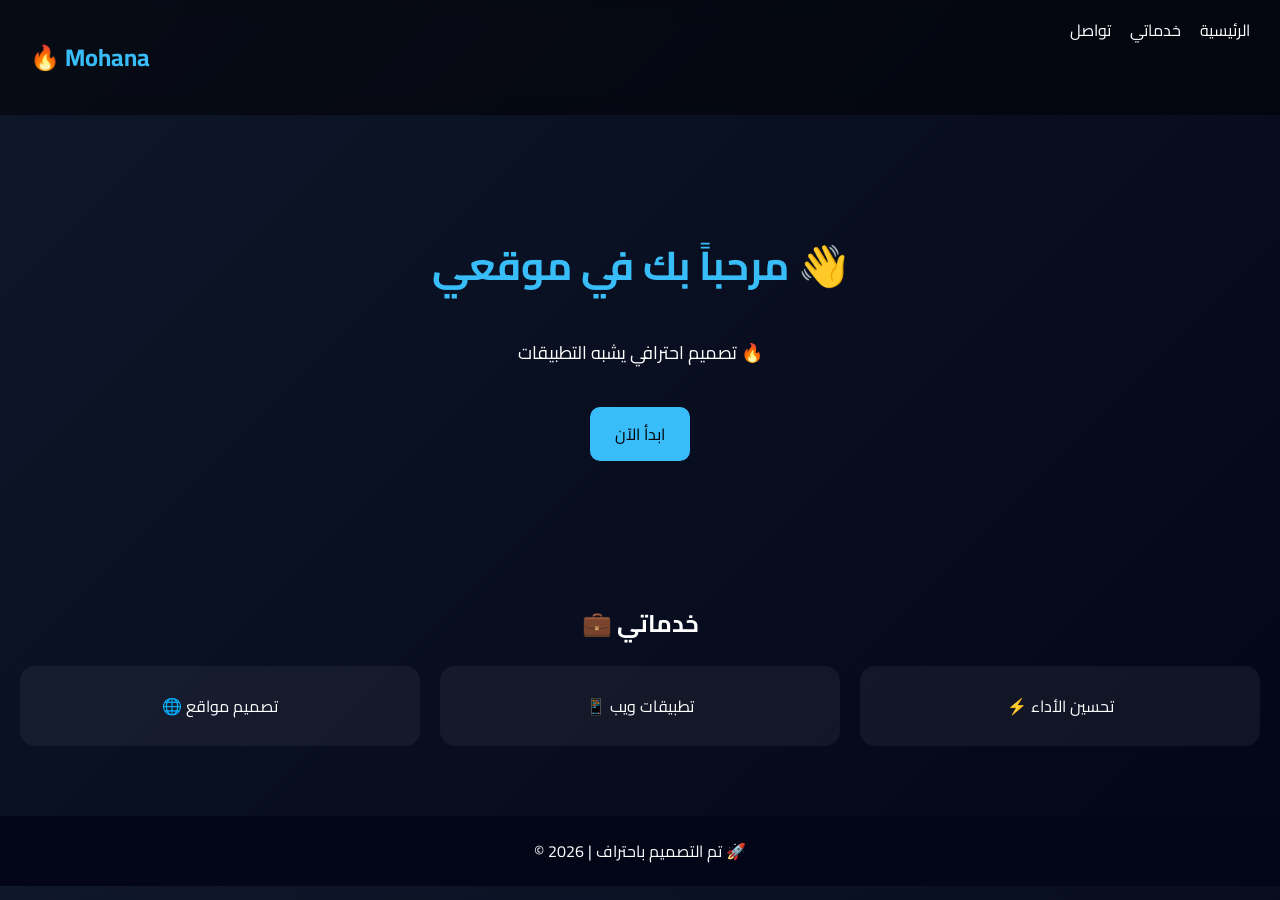
==== index.html @ 97cdd425 "Create index.html" ====
<!DOCTYPE html>
<html lang="ar">
<head>
<meta charset="UTF-8">
<meta name="viewport" content="width=device-width, initial-scale=1.0">
<title>موقعي الاحترافي</title>

<link href="https://fonts.googleapis.com/css2?family=Cairo&display=swap" rel="stylesheet">

<style>
body {
    margin: 0;
    font-family: 'Cairo', sans-serif;
    background: linear-gradient(135deg, #0f172a, #020617);
    color: white;
}

/* Navbar */
nav {
    display: flex;
    justify-content: space-between;
    padding: 15px 30px;
    background: rgba(0,0,0,0.5);
    backdrop-filter: blur(10px);
}

nav h2 {
    color: #38bdf8;
}

nav a {
    color: white;
    margin-left: 15px;
    text-decoration: none;
}

/* Hero */
.hero {
    text-align: center;
    padding: 80px 20px;
}

.hero h1 {
    font-size: 40px;
    color: #38bdf8;
}

.hero p {
    font-size: 18px;
}

/* زر */
.btn {
    margin-top: 20px;
    display: inline-block;
    padding: 12px 25px;
    background: #38bdf8;
    color: black;
    border-radius: 10px;
    text-decoration: none;
    transition: 0.3s;
}

.btn:hover {
    background: #0ea5e9;
}

/* خدمات */
.services {
    padding: 40px 20px;
    text-align: center;
}

.cards {
    display: grid;
    grid-template-columns: repeat(auto-fit, minmax(220px, 1fr));
    gap: 20px;
}

.card {
    background: rgba(255,255,255,0.05);
    padding: 25px;
    border-radius: 15px;
    transition: 0.3s;
}

.card:hover {
    transform: translateY(-10px);
}

/* فوتر */
footer {
    text-align: center;
    padding: 20px;
    background: #020617;
    margin-top: 30px;
}
</style>

</head>

<body>

<nav>
    <h2>🔥 Mohana</h2>
    <div>
        <a href="#">الرئيسية</a>
        <a href="#">خدماتي</a>
        <a href="#">تواصل</a>
    </div>
</nav>

<section class="hero">
    <h1>مرحباً بك في موقعي 👋</h1>
    <p>تصميم احترافي يشبه التطبيقات 🔥</p>
    <a class="btn" href="#" onclick="alert('أهلاً بك 🔥')">ابدأ الآن</a>
</section>

<section class="services">
    <h2>💼 خدماتي</h2>

    <div class="cards">
        <div class="card">🌐 تصميم مواقع</div>
        <div class="card">📱 تطبيقات ويب</div>
        <div class="card">⚡ تحسين الأداء</div>
    </div>
</section>

<footer>
    © 2026 | تم التصميم باحتراف 🚀
</footer>

</body>
</html>
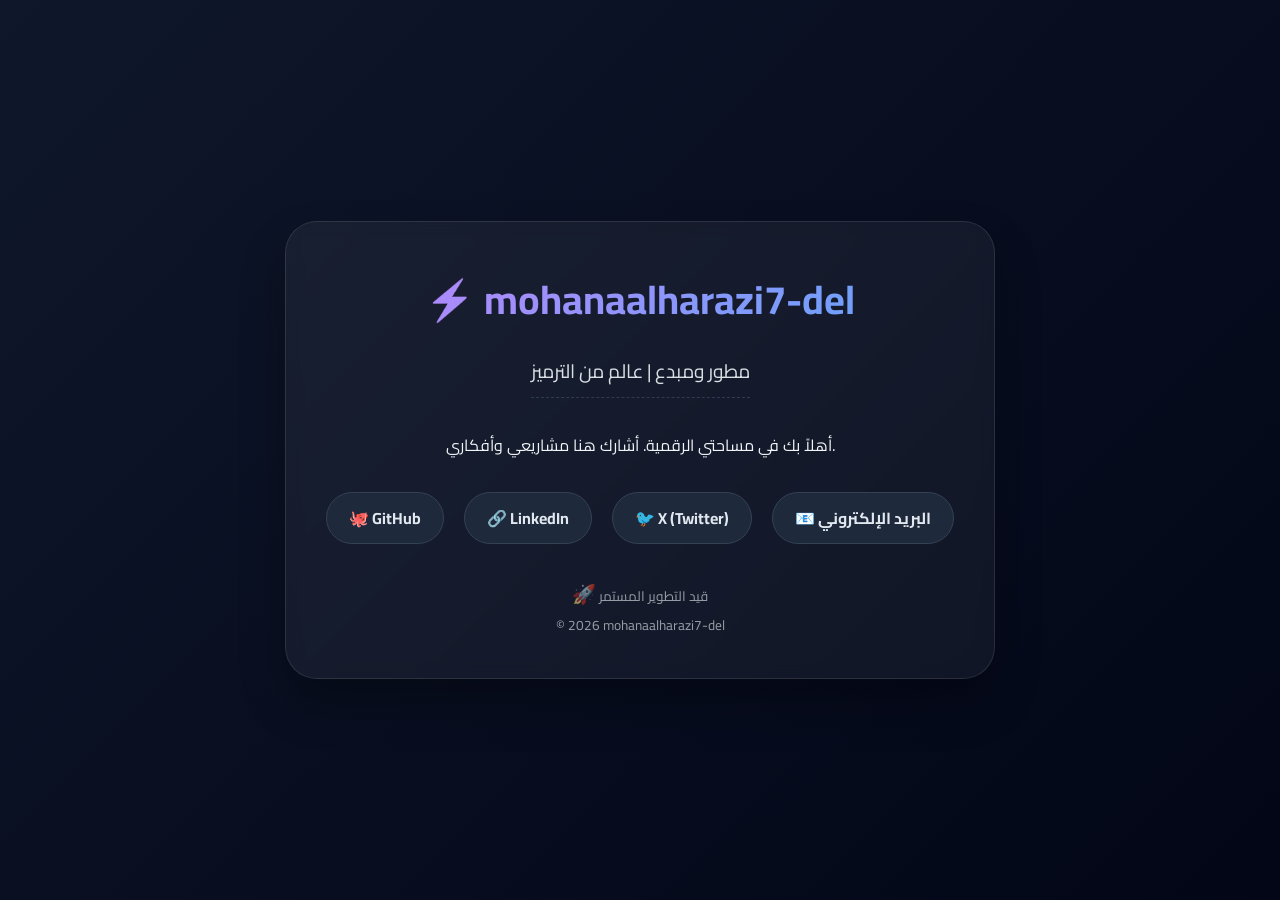
==== commit 0594a910: "تصميم احترافي جاهز مع روابط التواصل" ====
--- a/index.html
+++ b/index.html
@@ -1,134 +1,104 @@
 <!DOCTYPE html>
 <html lang="ar">
 <head>
-<meta charset="UTF-8">
-<meta name="viewport" content="width=device-width, initial-scale=1.0">
-<title>موقعي الاحترافي</title>
-
-<link href="https://fonts.googleapis.com/css2?family=Cairo&display=swap" rel="stylesheet">
-
-<style>
-body {
-    margin: 0;
-    font-family: 'Cairo', sans-serif;
-    background: linear-gradient(135deg, #0f172a, #020617);
-    color: white;
-}
-
-/* Navbar */
-nav {
-    display: flex;
-    justify-content: space-between;
-    padding: 15px 30px;
-    background: rgba(0,0,0,0.5);
-    backdrop-filter: blur(10px);
-}
-
-nav h2 {
-    color: #38bdf8;
-}
-
-nav a {
-    color: white;
-    margin-left: 15px;
-    text-decoration: none;
-}
-
-/* Hero */
-.hero {
-    text-align: center;
-    padding: 80px 20px;
-}
-
-.hero h1 {
-    font-size: 40px;
-    color: #38bdf8;
-}
-
-.hero p {
-    font-size: 18px;
-}
-
-/* زر */
-.btn {
-    margin-top: 20px;
-    display: inline-block;
-    padding: 12px 25px;
-    background: #38bdf8;
-    color: black;
-    border-radius: 10px;
-    text-decoration: none;
-    transition: 0.3s;
-}
-
-.btn:hover {
-    background: #0ea5e9;
-}
-
-/* خدمات */
-.services {
-    padding: 40px 20px;
-    text-align: center;
-}
-
-.cards {
-    display: grid;
-    grid-template-columns: repeat(auto-fit, minmax(220px, 1fr));
-    gap: 20px;
-}
-
-.card {
-    background: rgba(255,255,255,0.05);
-    padding: 25px;
-    border-radius: 15px;
-    transition: 0.3s;
-}
-
-.card:hover {
-    transform: translateY(-10px);
-}
-
-/* فوتر */
-footer {
-    text-align: center;
-    padding: 20px;
-    background: #020617;
-    margin-top: 30px;
-}
-</style>
-
+    <meta charset="UTF-8">
+    <meta name="viewport" content="width=device-width, initial-scale=1.0">
+    <title>mohanaalharazi7-del | الموقع الرسمي</title>
+    <link href="https://fonts.googleapis.com/css2?family=Cairo:wght@400;700&display=swap" rel="stylesheet">
+    <style>
+        * {
+            margin: 0;
+            padding: 0;
+            box-sizing: border-box;
+        }
+        body {
+            font-family: 'Cairo', sans-serif;
+            background: linear-gradient(135deg, #0f172a, #020617);
+            color: #f1f5f9;
+            min-height: 100vh;
+            display: flex;
+            flex-direction: column;
+            align-items: center;
+            justify-content: center;
+            text-align: center;
+            padding: 2rem;
+        }
+        .container {
+            max-width: 800px;
+            background: rgba(255,255,255,0.05);
+            backdrop-filter: blur(8px);
+            border-radius: 2rem;
+            padding: 2.5rem;
+            box-shadow: 0 25px 45px rgba(0,0,0,0.3);
+            border: 1px solid rgba(255,255,255,0.1);
+        }
+        h1 {
+            font-size: 2.5rem;
+            margin-bottom: 1rem;
+            background: linear-gradient(135deg, #c084fc, #60a5fa);
+            -webkit-background-clip: text;
+            background-clip: text;
+            color: transparent;
+        }
+        .tagline {
+            font-size: 1.2rem;
+            opacity: 0.9;
+            margin-bottom: 2rem;
+            border-bottom: 1px dashed #334155;
+            display: inline-block;
+            padding-bottom: 0.5rem;
+        }
+        .links {
+            display: flex;
+            flex-wrap: wrap;
+            justify-content: center;
+            gap: 1.2rem;
+            margin: 2rem 0;
+        }
+        .links a {
+            color: #e2e8f0;
+            background: #1e293b;
+            padding: 0.6rem 1.4rem;
+            border-radius: 60px;
+            text-decoration: none;
+            font-weight: bold;
+            transition: 0.2s;
+            display: inline-flex;
+            align-items: center;
+            gap: 8px;
+            border: 1px solid #334155;
+        }
+        .links a:hover {
+            background: #2d3a5e;
+            transform: translateY(-3px);
+            color: white;
+            border-color: #60a5fa;
+        }
+        footer {
+            margin-top: 2rem;
+            font-size: 0.85rem;
+            opacity: 0.6;
+        }
+        .emoji {
+            font-size: 1.2rem;
+        }
+    </style>
 </head>
-
 <body>
-
-<nav>
-    <h2>🔥 Mohana</h2>
-    <div>
-        <a href="#">الرئيسية</a>
-        <a href="#">خدماتي</a>
-        <a href="#">تواصل</a>
+<div class="container">
+    <h1>⚡ mohanaalharazi7-del</h1>
+    <div class="tagline">مطور ومبدع | عالم من الترميز</div>
+    <p>أهلاً بك في مساحتي الرقمية. أشارك هنا مشاريعي وأفكاري.</p>
+    <div class="links">
+        <a href="https://github.com/mohanaalharazi7-del" target="_blank">🐙 GitHub</a>
+        <a href="#" target="_blank">🔗 LinkedIn</a>
+        <a href="#" target="_blank">🐦 X (Twitter)</a>
+        <a href="#" target="_blank">📧 البريد الإلكتروني</a>
     </div>
-</nav>
-
-<section class="hero">
-    <h1>مرحباً بك في موقعي 👋</h1>
-    <p>تصميم احترافي يشبه التطبيقات 🔥</p>
-    <a class="btn" href="#" onclick="alert('أهلاً بك 🔥')">ابدأ الآن</a>
-</section>
-
-<section class="services">
-    <h2>💼 خدماتي</h2>
-
-    <div class="cards">
-        <div class="card">🌐 تصميم مواقع</div>
-        <div class="card">📱 تطبيقات ويب</div>
-        <div class="card">⚡ تحسين الأداء</div>
-    </div>
-</section>
-
-<footer>
-    © 2026 | تم التصميم باحتراف 🚀
-</footer>
-
+    <footer>
+        <span class="emoji">🚀</span> قيد التطوير المستمر<br>
+        &copy; 2026 mohanaalharazi7-del
+    </footer>
+</div>
 </body>
-</html>+</html>
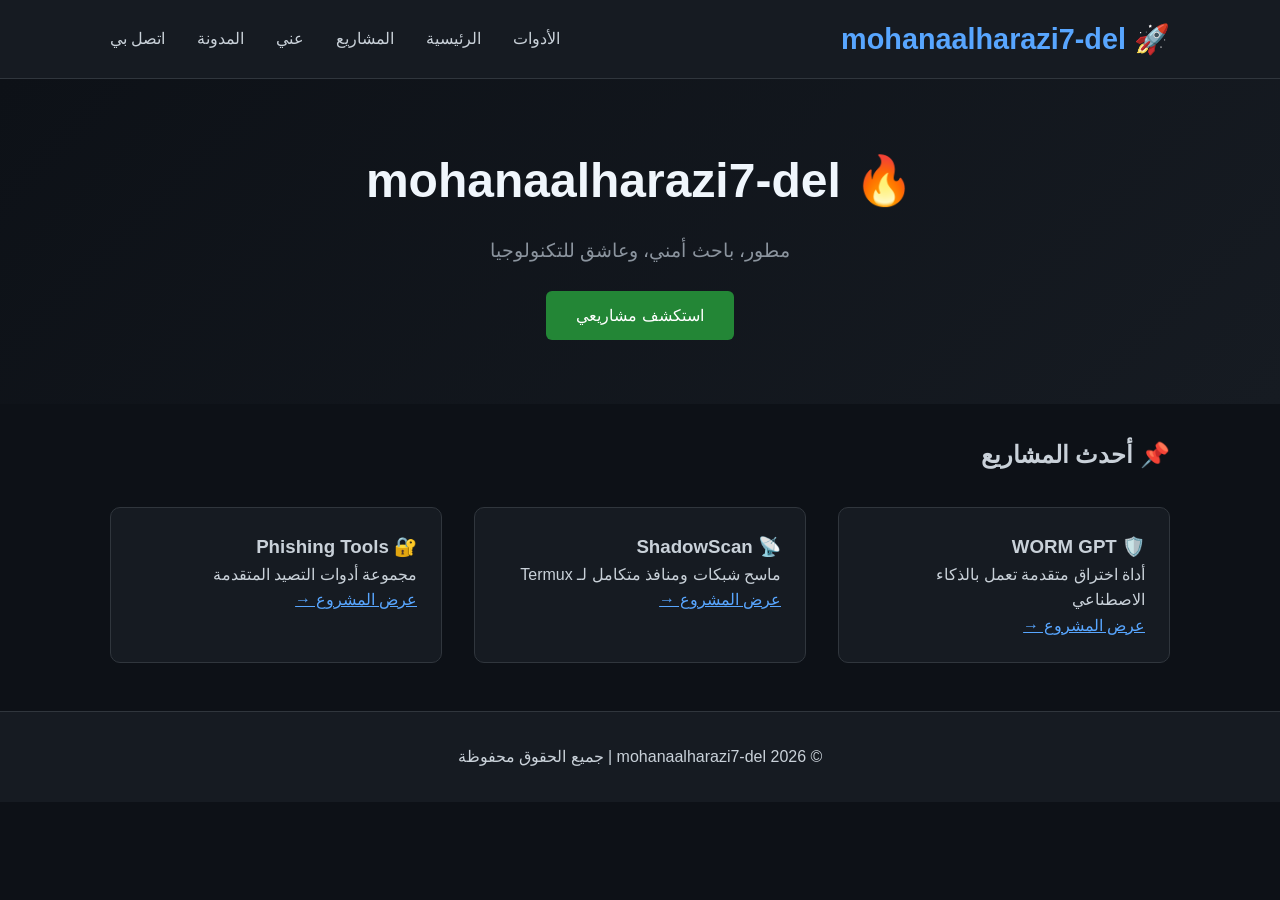
==== commit e7cc11f1: "🚀 إضافة صفحة الأدوات الاحترافية" ====
--- a/index.html
+++ b/index.html
@@ -1,104 +1,61 @@
 <!DOCTYPE html>
-<html lang="ar">
+<html lang="ar" dir="rtl">
 <head>
     <meta charset="UTF-8">
     <meta name="viewport" content="width=device-width, initial-scale=1.0">
     <title>mohanaalharazi7-del | الموقع الرسمي</title>
-    <link href="https://fonts.googleapis.com/css2?family=Cairo:wght@400;700&display=swap" rel="stylesheet">
-    <style>
-        * {
-            margin: 0;
-            padding: 0;
-            box-sizing: border-box;
-        }
-        body {
-            font-family: 'Cairo', sans-serif;
-            background: linear-gradient(135deg, #0f172a, #020617);
-            color: #f1f5f9;
-            min-height: 100vh;
-            display: flex;
-            flex-direction: column;
-            align-items: center;
-            justify-content: center;
-            text-align: center;
-            padding: 2rem;
-        }
-        .container {
-            max-width: 800px;
-            background: rgba(255,255,255,0.05);
-            backdrop-filter: blur(8px);
-            border-radius: 2rem;
-            padding: 2.5rem;
-            box-shadow: 0 25px 45px rgba(0,0,0,0.3);
-            border: 1px solid rgba(255,255,255,0.1);
-        }
-        h1 {
-            font-size: 2.5rem;
-            margin-bottom: 1rem;
-            background: linear-gradient(135deg, #c084fc, #60a5fa);
-            -webkit-background-clip: text;
-            background-clip: text;
-            color: transparent;
-        }
-        .tagline {
-            font-size: 1.2rem;
-            opacity: 0.9;
-            margin-bottom: 2rem;
-            border-bottom: 1px dashed #334155;
-            display: inline-block;
-            padding-bottom: 0.5rem;
-        }
-        .links {
-            display: flex;
-            flex-wrap: wrap;
-            justify-content: center;
-            gap: 1.2rem;
-            margin: 2rem 0;
-        }
-        .links a {
-            color: #e2e8f0;
-            background: #1e293b;
-            padding: 0.6rem 1.4rem;
-            border-radius: 60px;
-            text-decoration: none;
-            font-weight: bold;
-            transition: 0.2s;
-            display: inline-flex;
-            align-items: center;
-            gap: 8px;
-            border: 1px solid #334155;
-        }
-        .links a:hover {
-            background: #2d3a5e;
-            transform: translateY(-3px);
-            color: white;
-            border-color: #60a5fa;
-        }
-        footer {
-            margin-top: 2rem;
-            font-size: 0.85rem;
-            opacity: 0.6;
-        }
-        .emoji {
-            font-size: 1.2rem;
-        }
-    </style>
+    <link rel="stylesheet" href="css/style.css">
 </head>
 <body>
-<div class="container">
-    <h1>⚡ mohanaalharazi7-del</h1>
-    <div class="tagline">مطور ومبدع | عالم من الترميز</div>
-    <p>أهلاً بك في مساحتي الرقمية. أشارك هنا مشاريعي وأفكاري.</p>
-    <div class="links">
-        <a href="https://github.com/mohanaalharazi7-del" target="_blank">🐙 GitHub</a>
-        <a href="#" target="_blank">🔗 LinkedIn</a>
-        <a href="#" target="_blank">🐦 X (Twitter)</a>
-        <a href="#" target="_blank">📧 البريد الإلكتروني</a>
+    <header>
+        <div class="container">
+            <nav>
+                <div class="logo">🚀 mohanaalharazi7-del</div>
+                <ul>
+<li><a href="tools.html">الأدوات</a></li>
+                    <li><a href="index.html">الرئيسية</a></li>
+                    <li><a href="projects.html">المشاريع</a></li>
+                    <li><a href="about.html">عني</a></li>
+                    <li><a href="blog.html">المدونة</a></li>
+                    <li><a href="contact.html">اتصل بي</a></li>
+                </ul>
+            </nav>
+        </div>
+    </header>
+
+    <section class="hero">
+        <div class="container">
+            <h1>🔥 mohanaalharazi7-del</h1>
+            <p>مطور، باحث أمني، وعاشق للتكنولوجيا</p>
+            <a href="projects.html" class="btn">استكشف مشاريعي</a>
+        </div>
+    </section>
+
+    <div class="container">
+        <h2 style="margin: 2rem 0;">📌 أحدث المشاريع</h2>
+        <div class="projects-grid">
+            <div class="project-card">
+                <h3>🛡️ WORM GPT</h3>
+                <p>أداة اختراق متقدمة تعمل بالذكاء الاصطناعي</p>
+                <a href="#" style="color: #58a6ff;">عرض المشروع →</a>
+            </div>
+            <div class="project-card">
+                <h3>📡 ShadowScan</h3>
+                <p>ماسح شبكات ومنافذ متكامل لـ Termux</p>
+                <a href="#" style="color: #58a6ff;">عرض المشروع →</a>
+            </div>
+            <div class="project-card">
+                <h3>🔐 Phishing Tools</h3>
+                <p>مجموعة أدوات التصيد المتقدمة</p>
+                <a href="#" style="color: #58a6ff;">عرض المشروع →</a>
+            </div>
+        </div>
     </div>
+
     <footer>
-        <span class="emoji">🚀</span> قيد التطوير المستمر<br>
-        &copy; 2026 mohanaalharazi7-del
+        <div class="container">
+            <p>© 2026 mohanaalharazi7-del | جميع الحقوق محفوظة</p>
+        </div>
     </footer>
-</div>
 </body>
 </html>
--- a/css/style.css
+++ b/css/style.css
@@ -0,0 +1,24 @@
+* { margin: 0; padding: 0; box-sizing: border-box; }
+body { 
+    font-family: 'Segoe UI', Tahoma, Geneva, Verdana, sans-serif;
+    background: #0d1117; 
+    color: #c9d1d9;
+    line-height: 1.6;
+}
+.container { max-width: 1100px; margin: auto; padding: 0 20px; }
+header { background: #161b22; padding: 1rem 0; border-bottom: 1px solid #30363d; }
+nav { display: flex; justify-content: space-between; align-items: center; flex-wrap: wrap; }
+.logo { font-size: 1.8rem; color: #58a6ff; font-weight: bold; }
+nav ul { display: flex; list-style: none; gap: 2rem; }
+nav ul li a { color: #c9d1d9; text-decoration: none; transition: color 0.3s; }
+nav ul li a:hover { color: #58a6ff; }
+.hero { padding: 4rem 0; text-align: center; background: linear-gradient(135deg, #0d1117 0%, #161b22 100%); }
+.hero h1 { font-size: 3rem; color: #f0f6fc; }
+.hero p { font-size: 1.2rem; color: #8b949e; margin-top: 1rem; }
+.btn { display: inline-block; padding: 12px 30px; background: #238636; color: white; text-decoration: none; border-radius: 6px; margin-top: 1.5rem; transition: background 0.3s; }
+.btn:hover { background: #2ea043; }
+.projects-grid { display: grid; grid-template-columns: repeat(auto-fit, minmax(250px, 1fr)); gap: 2rem; margin: 2rem 0; }
+.project-card { background: #161b22; padding: 1.5rem; border-radius: 10px; border: 1px solid #30363d; transition: transform 0.3s; }
+.project-card:hover { transform: translateY(-5px); border-color: #58a6ff; }
+footer { background: #161b22; padding: 2rem 0; text-align: center; border-top: 1px solid #30363d; margin-top: 3rem; }
+@media (max-width: 768px) { nav ul { flex-direction: column; gap: 0.5rem; } .hero h1 { font-size: 2rem; } }
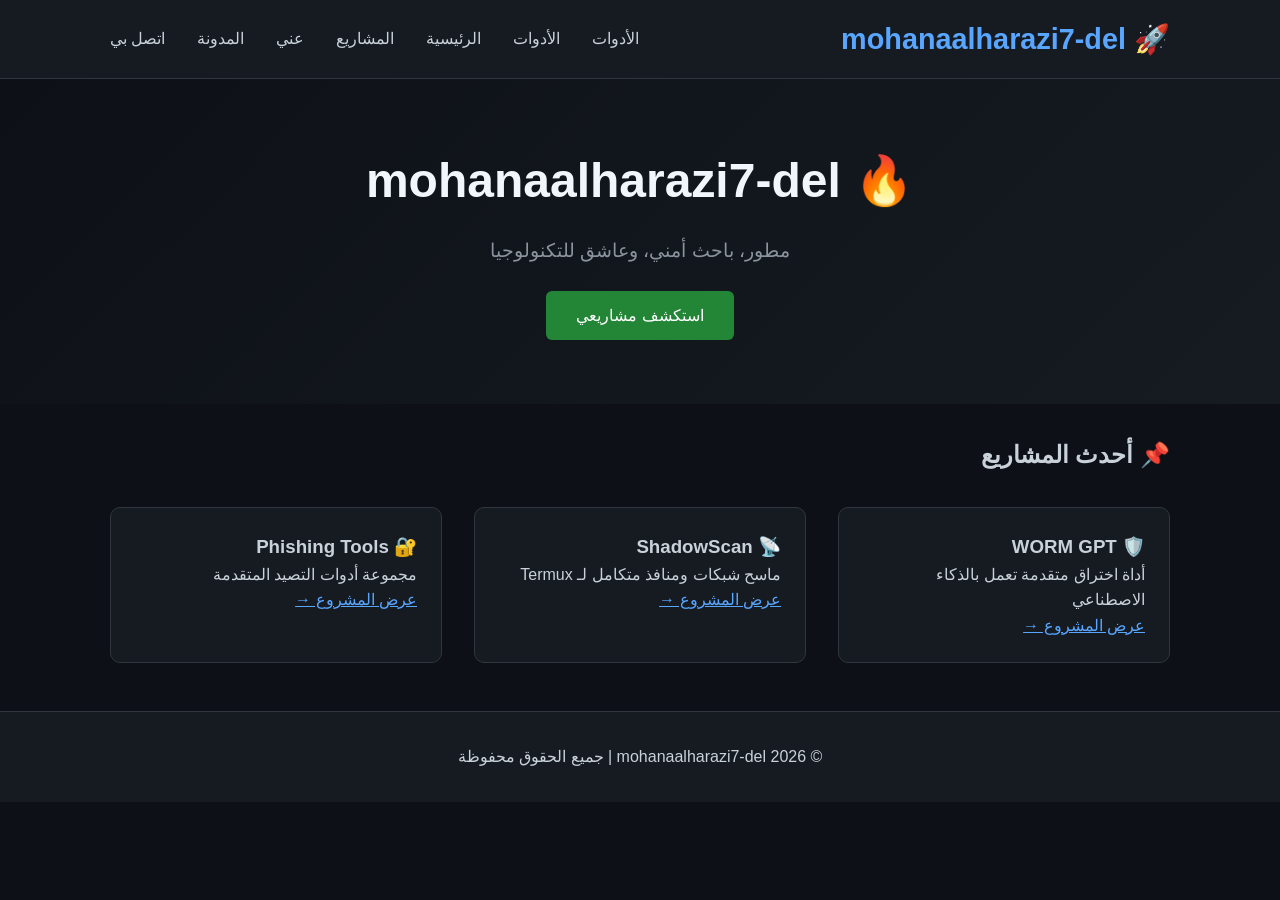
==== commit 4497d1d7: "إضافة صفحة الأدوات مع روابط التحميل" ====
--- a/index.html
+++ b/index.html
@@ -12,6 +12,7 @@
             <nav>
                 <div class="logo">🚀 mohanaalharazi7-del</div>
                 <ul>
+<li><a href="tools.html">الأدوات</a></li>
 <li><a href="tools.html">الأدوات</a></li>
                     <li><a href="index.html">الرئيسية</a></li>
                     <li><a href="projects.html">المشاريع</a></li>
